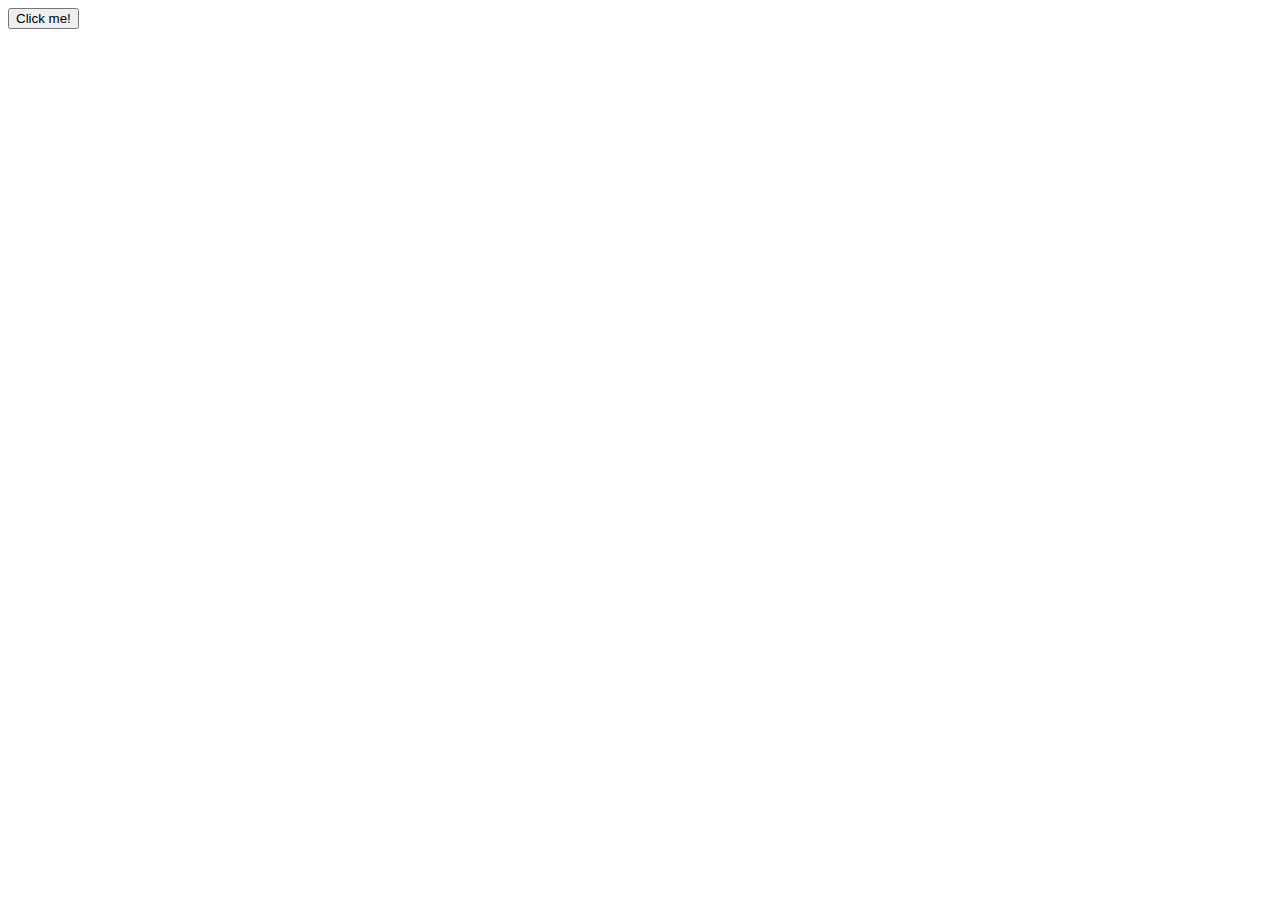
==== index.html @ cdf72399 "add weeks 4" ====
<!DOCTYPE html>
<html lang="en">
<head>
 <meta charset="UTF-8">
 <meta http-equiv="X-UA-Compatible" content="IE=edge">
 <meta name="viewport" content="width=device-width, initial-scale=1.0">
 <title>Document</title>
</head>

<body>
 <button class="event-button">Click me!</button>

</body>
<script>
 const button = document.querySelector('.event-button');
 button.addEventListener('click', function () {
   alert("Hey there!");
 });
</script>
</html>
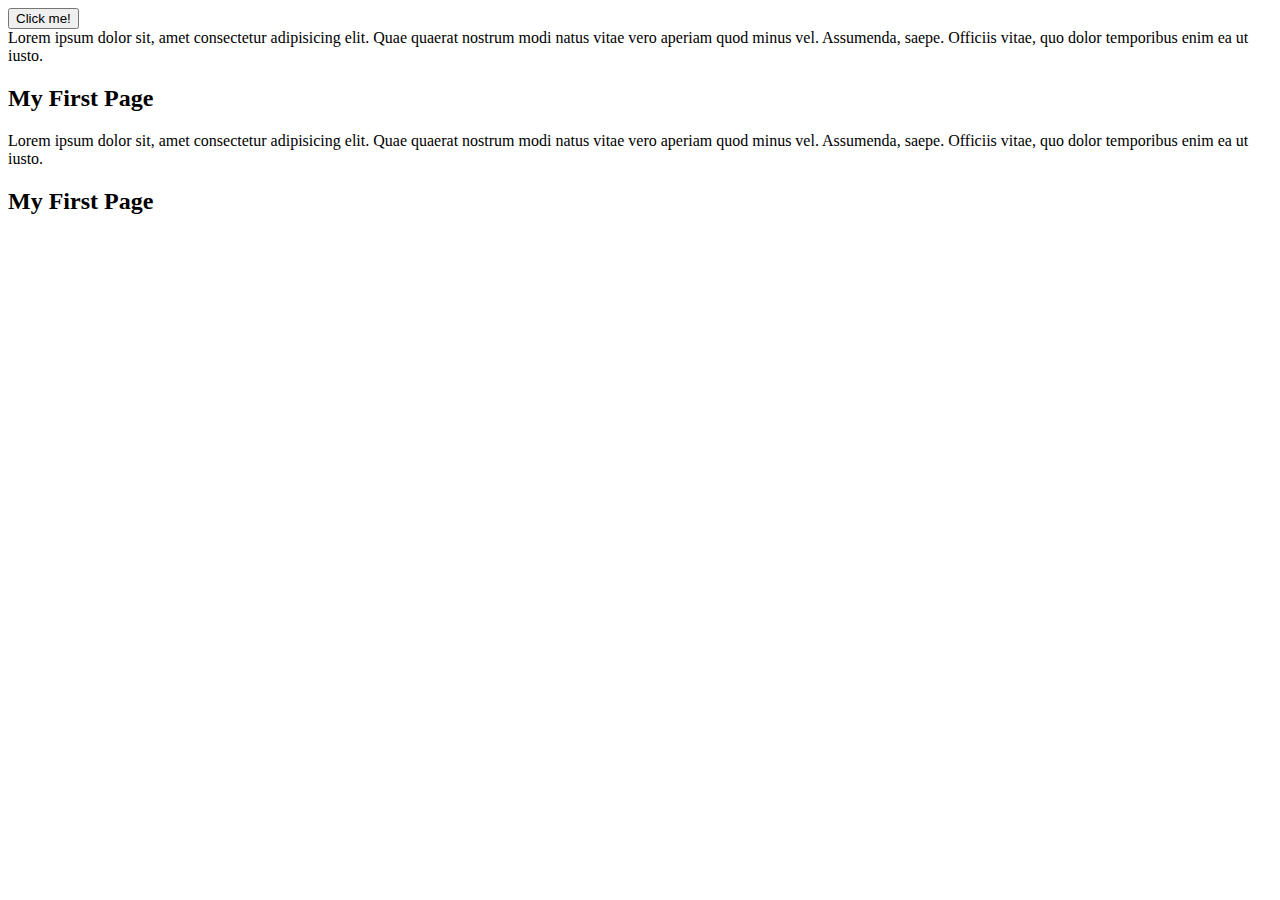
==== commit 38538284: "change index" ====
--- a/index.html
+++ b/index.html
@@ -1,20 +1,39 @@
 <!DOCTYPE html>
 <html lang="en">
-<head>
- <meta charset="UTF-8">
- <meta http-equiv="X-UA-Compatible" content="IE=edge">
- <meta name="viewport" content="width=device-width, initial-scale=1.0">
- <title>Document</title>
-</head>
+  <head>
+    <meta charset="UTF-8" />
+    <meta http-equiv="X-UA-Compatible" content="IE=edge" />
+    <meta name="viewport" content="width=device-width, initial-scale=1.0" />
+    <title>Document</title>
+  </head>
 
-<body>
- <button class="event-button">Click me!</button>
+  <body>
+    <button class="event-button">Click me!</button>
+    <div class="parent">
+      <div class="child">
+        Lorem ipsum dolor sit, amet consectetur adipisicing elit. Quae quaerat
+        nostrum modi natus vitae vero aperiam quod minus vel. Assumenda, saepe.
+        Officiis vitae, quo dolor temporibus enim ea ut iusto.
+      </div>
+    </div>
+    <h2>My First Page</h2>
 
-</body>
-<script>
- const button = document.querySelector('.event-button');
- button.addEventListener('click', function () {
-   alert("Hey there!");
- });
-</script>
-</html>+    <p id="demo"></p>
+    <div class="parent">
+      <div class="child">
+        Lorem ipsum dolor sit, amet consectetur adipisicing elit. Quae quaerat
+        nostrum modi natus vitae vero aperiam quod minus vel. Assumenda, saepe.
+        Officiis vitae, quo dolor temporibus enim ea ut iusto.
+      </div>
+    </div>
+    <h2>My First Page</h2>
+
+    <p id="demo"></p>
+  </body>
+  <script>
+    const button = document.querySelector('.event-button');
+    button.addEventListener('click', function () {
+      alert('Hey there!');
+    });
+  </script>
+</html>
